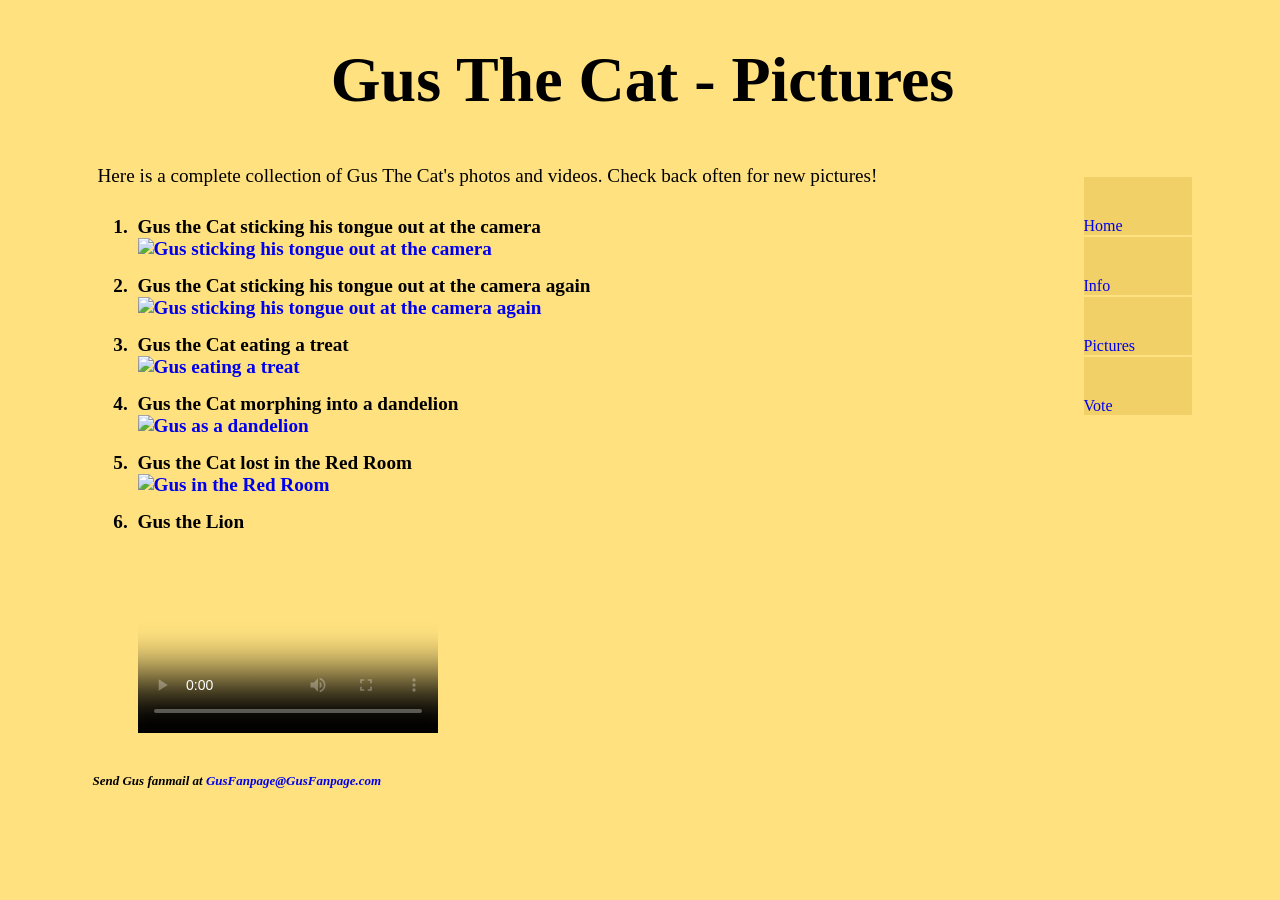
==== pictures.html @ 9f875c9b "Add files via upload" ====
<!DOCTYPE html>
<html lang="en">
<head>
<title>Gus The Cat Fanpage - Pictures</title>
<meta charset="utf-8">
<link rel="stylesheet" href="fanpage.css">
</head>
<body>
<div class="wrapper">
    <header><h1>Gus The Cat - Pictures</h1></header>
<nav>
    <ul>
         <li><a href="index.html"><img src="Pics/GusNav.png" width="46" height="46" alt="Gus nav picture" class="navPicture">Home</a></li>
         <li><a href="info.html"><img src="Pics/GusNav.png" width="46" height="46" alt="Gus nav picture" class="navPicture">Info</a></li>
         <li><a href="pictures.html"><img src="Pics/GusNav.png" width="46" height="46" alt="Gus nav picture" class="navPicture">Pictures</a></li>
         <li><a href="vote.html"><img src="Pics/GusNav.png" width="46" height="46" alt="Gus nav picture" class="navPicture">Vote</a></li>
    </ul>
</nav>
<main>
    <p class="paragraphClass">
        Here is a complete collection of Gus The Cat's photos and videos. Check back often
        for new pictures!
    </p>
    <ol>
        <li class="liPics">Gus the Cat sticking his tongue out at the camera<br>
            <a href="Pics/Gus3.jpg" target="_blank"><img src="pics/Gus3Thumb.jpg" width="200" height="200" alt="Gus sticking his tongue out at the camera"></a>
        </li>
        <li class="liPics">Gus the Cat sticking his tongue out at the camera again<br>
            <a href="Pics/Gus4.jpg" target="_blank"><img src="pics/Gus4Thumb.jpg" width="200" height="200" alt="Gus sticking his tongue out at the camera again"></a>
        </li>
        <li class="liPics">Gus the Cat eating a treat<br>
            <a href="Pics/Gus2.jpg" target="_blank"><img src="pics/Gus2Thumb.jpg" width="200" height="200" alt="Gus eating a treat"></a>
        </li>
        <li class="liPics">Gus the Cat morphing into a dandelion<br>
            <a href="Pics/raw.png" target="_blank"><img src="pics/GusDandyThumb.png" width="200" height="200" alt="Gus as a dandelion"></a>
        </li>
        <li class="liPics">Gus the Cat lost in the Red Room<br>
            <a href="Pics/GusRedRoom.png" target="_blank"><img src="pics/GusRedRoomThumb.png" width="200" height="200" alt="Gus in the Red Room"></a>
        </li>
        <li class="liPics">Gus the Lion<br>
            <video controls="controls" poster="Pics/GusLionThumb.png" width="300" height="200">
                <source src="Pics/GusLion.mp4" type="Video/mp4">
                <source src="Pics/GusLion.ogg" type="video/ogg">
                <a href="Pics/GusLion.mov">Gus The Lion</a> (.mov)
            </video>
    </ol>
</main>
<footer>Send Gus fanmail at <a href="mailto:GusFanpage@GusFanpage.com">GusFanpage@GusFanpage.com</a>
</footer>
</div>
</body>
---- fanpage.css ----
body {
        background-image: url(Pics/gusBackground.png);
        background-color: #ffe17ffd;
        background-size: cover;
        background-repeat: no-repeat;
        overflow: auto;
    }
    header  {
        text-align: center;
        font-size: xx-large;
        margin-bottom: 40px;
}
    nav     {
        float: right;
        position: sticky;
        top: 2px;
        width: 150px;
        min-height: 227px;
}
    nav ul {
        list-style-type: none;
}
    nav ul li {
        background-color: #f0d067fd;
        border: 1px solid #ffe17ffd;
}
    a {
        text-decoration: none;
}
    main    {
        margin-right: 160px;
}
    footer  {
        margin-top: 30px;
        margin-right: 160px;
        font-size: small;
        font-style: italic;
        font-weight: bold;
}
    .navPicture {
        opacity: 0;
        transform: translateX(-2000px) scale(3);
        transition: transform 1.6s ease-out, opacity 1s linear;
        overflow: hidden;
}
    nav a:hover .navPicture {
        opacity: 1;
        transform: translateX(0) scale(1);
    }
    .wrapper {
         max-width: 1100px;
         min-width: 700px;
         margin: 0 auto;
         background-color: #ffe17ffd;
         min-height: 300px;
         padding-left: 5px;
         padding-bottom: 2px;
}
    dt {
        font-weight: bold;
        font-size: x-large;
        margin-top: 10px;
        margin-bottom: 3px;
}
    dd {
        font-size: larger;
    }
    table {
        border: 3px solid #8bdeec;
        border-collapse: collapse;
        margin-bottom: 40px;
    }
    th {
        border: 3px solid #8bdeec;
        font-weight: bold;
        font-size: x-large;
        text-align: left;
        padding-left: 5px;
    }
    td {
        border-bottom: 3px solid #8bdeec;
        font-size: larger;
        padding: 5px 2px 5px 5px;
    }
    #tableHead {
        font-size: xx-large;
        text-align: center; 
    }
    .paragraphClass {
        font-size: larger;
        padding: 5px;
    }
    .liPics {
        font-size: larger;
        font-weight: bold;
        padding: 5px;
        margin-bottom: 5px;
    }
    .centered {
        text-align: center;
    }
    form {
        font-size: larger;
        margin-top: 30px;
        margin-bottom: 20px;
        padding: 3px;
        border-style: solid;
        border-width: 2px;
        border-color: #8bdeec;
        max-width: 820px;
    }
    fieldset {
        margin-bottom: 5px;
        border-style: none;
    }
    legend {
        font-size: x-large;
        font-weight: bold;
        margin-bottom: 5px;
    }
    label[for="Antics"] {
        font-weight: bold;
        padding-left: 3px;
    }
    textarea[name="nextAntics"] {
        margin-left: 3px;
    }
    input[type="submit"] {
        font-size: large;
        margin-right: 38px;
        margin-left: 3px;
    }
    input[type="reset"] {
        font-size: large;
        margin-left: 38px;
    }
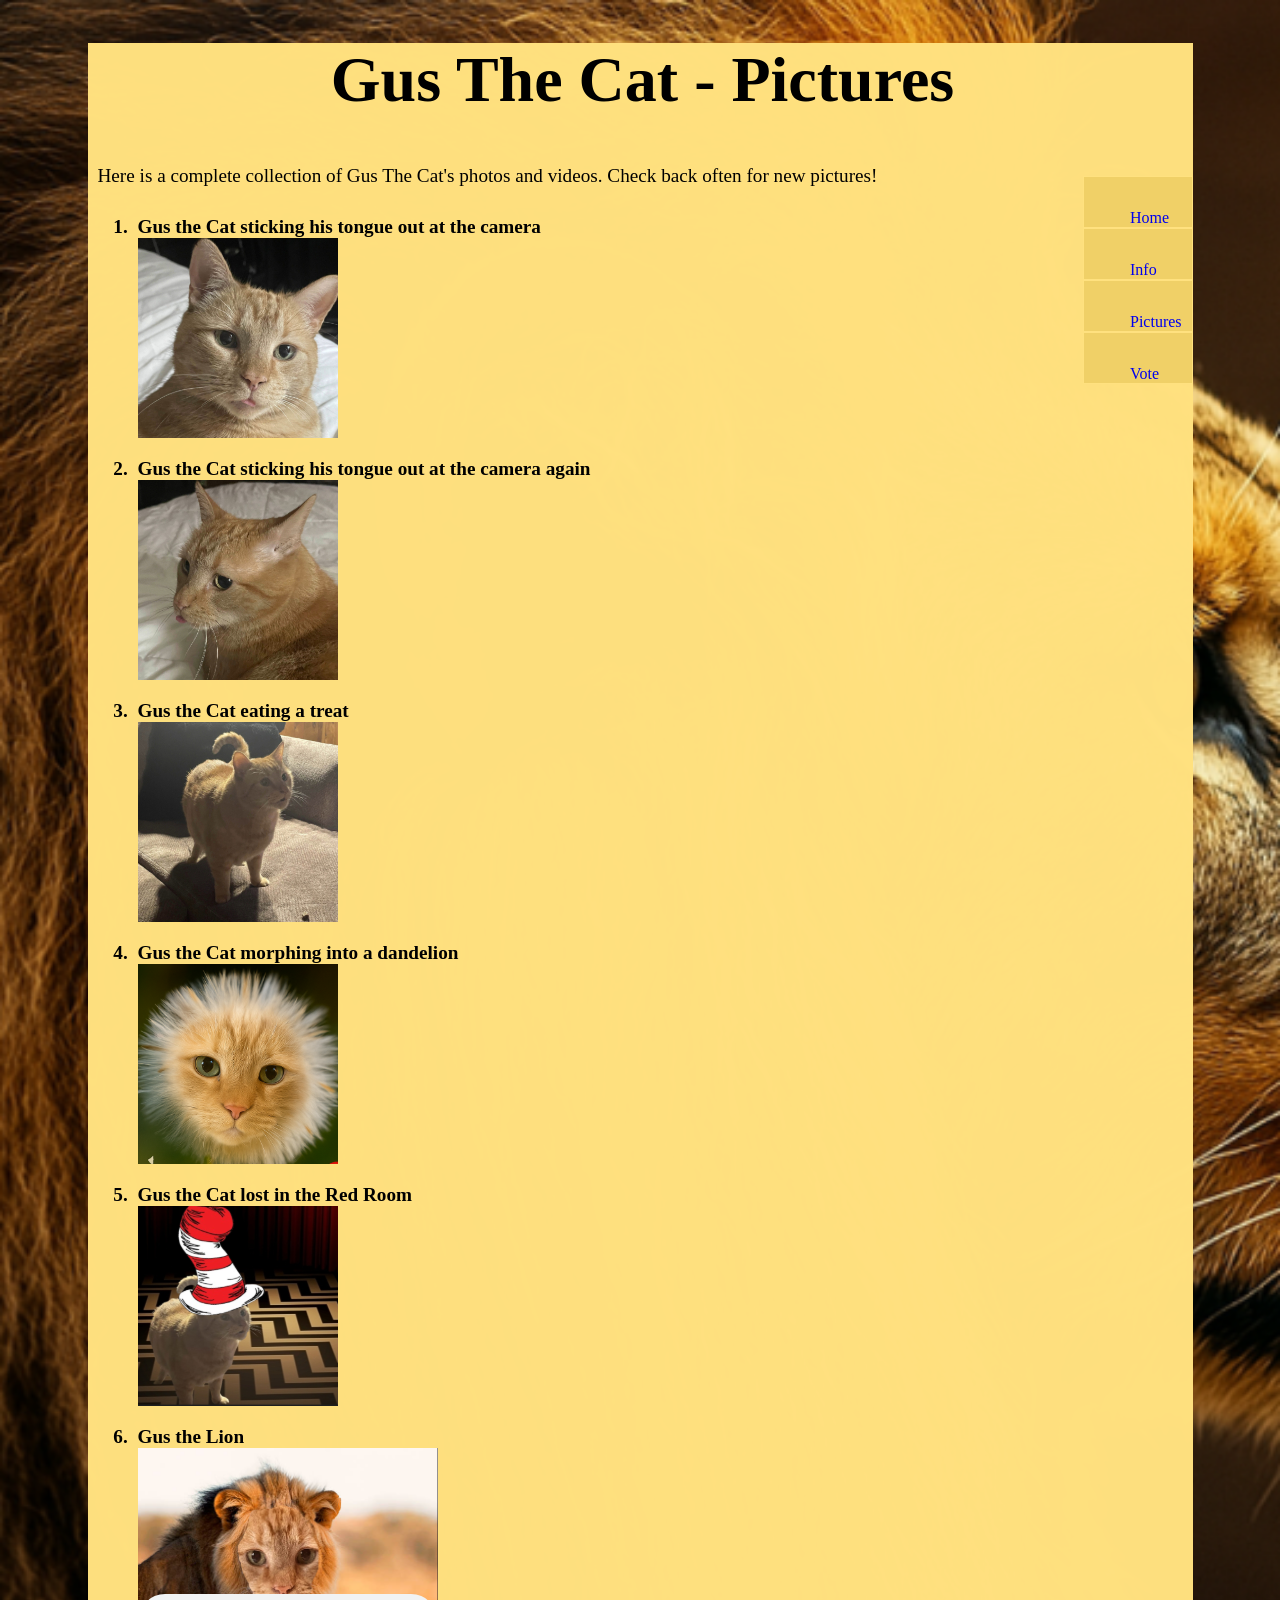
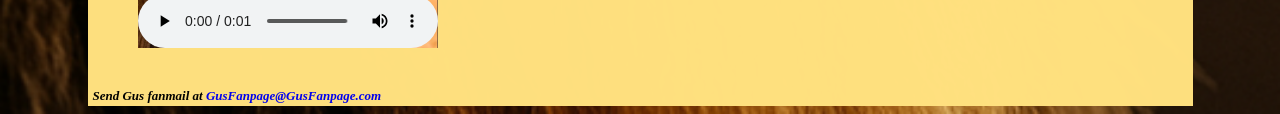
==== commit 35ad130e: "Update pictures.html" ====
--- a/pictures.html
+++ b/pictures.html
@@ -23,19 +23,19 @@
     </p>
     <ol>
         <li class="liPics">Gus the Cat sticking his tongue out at the camera<br>
-            <a href="Pics/Gus3.jpg" target="_blank"><img src="pics/Gus3Thumb.jpg" width="200" height="200" alt="Gus sticking his tongue out at the camera"></a>
+            <a href="Pics/Gus3.jpg" target="_blank"><img src="Pics/Gus3Thumb.jpg" width="200" height="200" alt="Gus sticking his tongue out at the camera"></a>
         </li>
         <li class="liPics">Gus the Cat sticking his tongue out at the camera again<br>
-            <a href="Pics/Gus4.jpg" target="_blank"><img src="pics/Gus4Thumb.jpg" width="200" height="200" alt="Gus sticking his tongue out at the camera again"></a>
+            <a href="Pics/Gus4.jpg" target="_blank"><img src="Pics/Gus4Thumb.jpg" width="200" height="200" alt="Gus sticking his tongue out at the camera again"></a>
         </li>
         <li class="liPics">Gus the Cat eating a treat<br>
-            <a href="Pics/Gus2.jpg" target="_blank"><img src="pics/Gus2Thumb.jpg" width="200" height="200" alt="Gus eating a treat"></a>
+            <a href="Pics/Gus2.jpg" target="_blank"><img src="Pics/Gus2Thumb.jpg" width="200" height="200" alt="Gus eating a treat"></a>
         </li>
         <li class="liPics">Gus the Cat morphing into a dandelion<br>
-            <a href="Pics/raw.png" target="_blank"><img src="pics/GusDandyThumb.png" width="200" height="200" alt="Gus as a dandelion"></a>
+            <a href="Pics/raw.png" target="_blank"><img src="Pics/GusDandyThumb.png" width="200" height="200" alt="Gus as a dandelion"></a>
         </li>
         <li class="liPics">Gus the Cat lost in the Red Room<br>
-            <a href="Pics/GusRedRoom.png" target="_blank"><img src="pics/GusRedRoomThumb.png" width="200" height="200" alt="Gus in the Red Room"></a>
+            <a href="Pics/GusRedRoom.png" target="_blank"><img src="Pics/GusRedRoomThumb.png" width="200" height="200" alt="Gus in the Red Room"></a>
         </li>
         <li class="liPics">Gus the Lion<br>
             <video controls="controls" poster="Pics/GusLionThumb.png" width="300" height="200">
@@ -48,4 +48,5 @@
 <footer>Send Gus fanmail at <a href="mailto:GusFanpage@GusFanpage.com">GusFanpage@GusFanpage.com</a>
 </footer>
 </div>
-</body>+
+</body>
